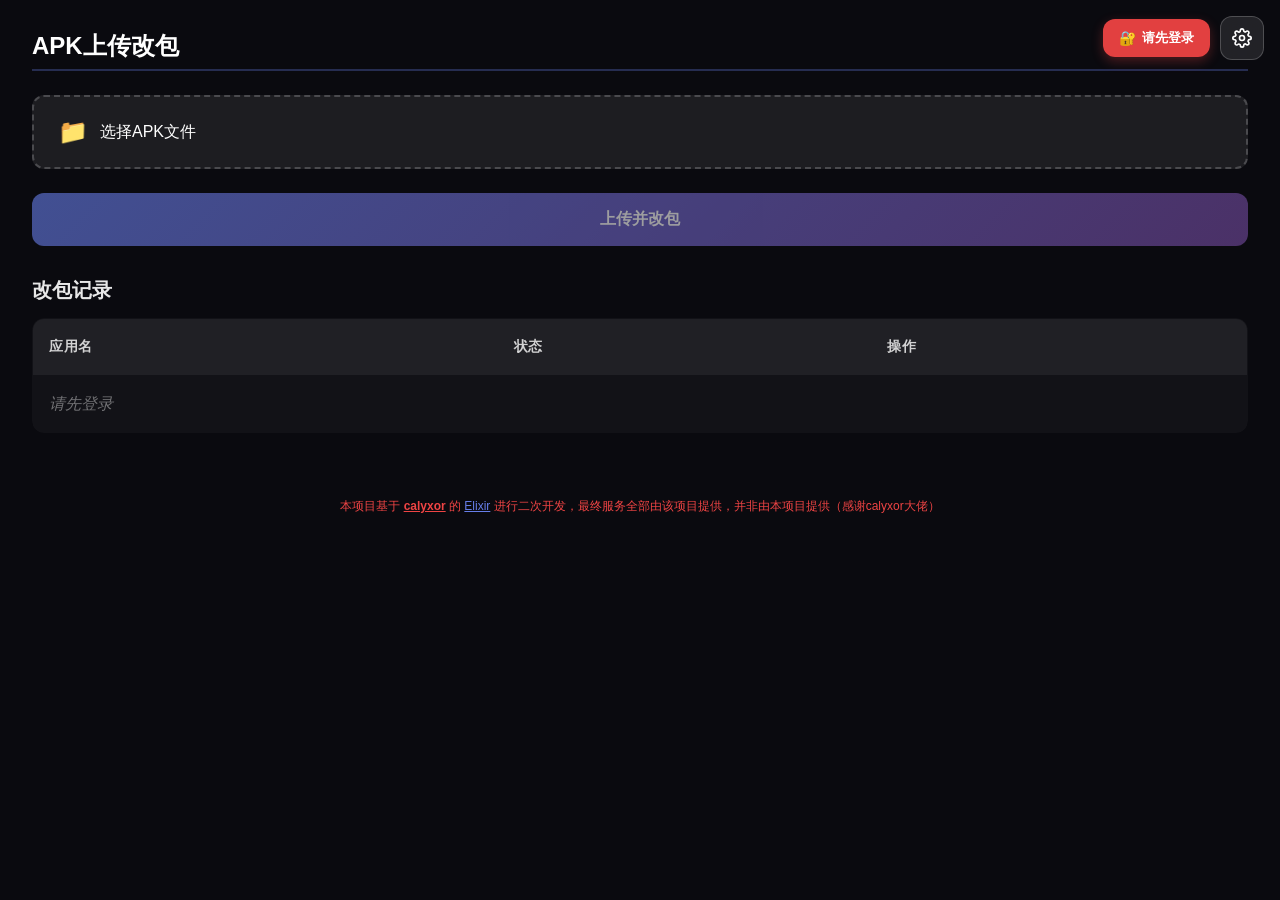
==== index.html @ 8d7da03a "null" ====
<!DOCTYPE html>
<html lang="zh-CN">
<head>
    <meta charset="UTF-8">
    <meta name="viewport" content="width=device-width, initial-scale=1.0">
    <title>Elixir热更新</title>
    <link rel="icon" type="image/svg+xml" href="assets/img/favicon.svg">
    <link rel="stylesheet" href="assets/css/style.css">
</head>
<body>
    <!-- 顶部按钮容器 -->
    <div id="elixir-header-buttons">
        <!-- 登录按钮 -->
        <button id="login-btn" class="login-btn">
            <span class="login-icon">🔐</span> 请先登录
        </button>
        
        <!-- 设置按钮 -->
        <div id="elixir-settings-btn">
            <svg xmlns="http://www.w3.org/2000/svg" width="20" height="20" viewBox="0 0 24 24" fill="none" stroke="currentColor" stroke-width="2" stroke-linecap="round" stroke-linejoin="round">
                <circle cx="12" cy="12" r="3"></circle>
                <path d="M19.4 15a1.65 1.65 0 0 0 .33 1.82l.06.06a2 2 0 0 1 0 2.83 2 2 0 0 1-2.83 0l-.06-.06a1.65 1.65 0 0 0-1.82-.33 1.65 1.65 0 0 0-1 1.51V21a2 2 0 0 1-2 2 2 2 0 0 1-2-2v-.09A1.65 1.65 0 0 0 9 19.4a1.65 1.65 0 0 0-1.82.33l-.06.06a2 2 0 0 1-2.83 0 2 2 0 0 1 0-2.83l.06-.06a1.65 1.65 0 0 0 .33-1.82 1.65 1.65 0 0 0-1.51-1H3a2 2 0 0 1-2-2 2 2 0 0 1 2-2h.09A1.65 1.65 0 0 0 4.6 9a1.65 1.65 0 0 0-.33-1.82l-.06-.06a2 2 0 0 1 0-2.83 2 2 0 0 1 2.83 0l.06.06a1.65 1.65 0 0 0 1.82.33H9a1.65 1.65 0 0 0 1-1.51V3a2 2 0 0 1 2-2 2 2 0 0 1 2 2v.09a1.65 1.65 0 0 0 1 1.51 1.65 1.65 0 0 0 1.82-.33l.06-.06a2 2 0 0 1 2.83 0 2 2 0 0 1 0 2.83l-.06.06a1.65 1.65 0 0 0-.33 1.82V9a1.65 1.65 0 0 0 1.51 1H21a2 2 0 0 1 2 2 2 2 0 0 1-2 2h-.09a1.65 1.65 0 0 0-1.51 1z"></path>
            </svg>
        </div>
    </div>

    <!-- 设置面板 -->
    <div id="elixir-settings-panel">
        <div class="settings-header">
            <span>隐藏包名</span>
            <button class="settings-close-btn">×</button>
        </div>
        <div class="settings-content">
            <div id="settings-package-list"></div>
            <button id="settings-add-btn" class="settings-add-btn">
                <span>+</span> 添加包名
            </button>
        </div>
    </div>

    <!-- 主内容 -->
    <div class="dashboard-container">
        <div class="dashboard-content">
            <div class="dashboard-section">
                <h2 class="section-title">APK上传改包</h2>
                <div class="upload-section">
                    <div class="file-uploader">
                        <input id="apk-upload" type="file" accept=".apk" class="file-input">
                        <label for="apk-upload" class="file-label">
                            <span class="upload-icon">📁</span> 选择APK文件
                        </label>
                    </div>
                    <button class="primary-btn" disabled>上传并改包</button>
                </div>

                <div class="records-section">
                    <h3 class="records-title">改包记录</h3>
                    <div class="records-table-container">
                        <table class="records-table">
                            <thead>
                                <tr>
                                    <th>应用名</th>
                                    <th>状态</th>
                                    <th>操作</th>
                                </tr>
                            </thead>
                            <tbody id="records-tbody">
                                <!-- 数据由JS生成 -->
                            </tbody>
                        </table>
                    </div>
                </div>
            </div>
        </div>
    </div>

    <!-- 版权信息 -->
    <div class="copyright">
        本项目基于
        <span class="author" title="QQ号: 3463448740">calyxor</span>
        的
        <a href="https://open.lihouse.xyz/elixir" target="_blank" class="original-link" title="QQ群:973647739">Elixir</a>
        进行二次开发，最终服务全部由该项目提供，并非由本项目提供（感谢calyxor大佬）
    </div>

    <script src="assets/js/config.js"></script>
    <script src="assets/js/login.js"></script>
    <script src="assets/js/app.js"></script>
</body>
</html>
---- assets/css/style.css ----
* {
    margin: 0;
    padding: 0;
    box-sizing: border-box;
}

:root {
    --primary-gradient: linear-gradient(135deg, #667eea 0%, #764ba2 100%);
    --secondary-gradient: linear-gradient(135deg, #f093fb 0%, #f5576c 100%);
    --accent-gradient: linear-gradient(135deg, #4facfe 0%, #00f2fe 100%);
    --dark-bg: #0a0a0f;
    --darker-bg: #05050a;
    --card-bg: rgba(255, 255, 255, .05);
    --card-border: rgba(255, 255, 255, .1);
    --text-primary: #ffffff;
    --text-secondary: rgba(255, 255, 255, .8);
    --text-tertiary: rgba(255, 255, 255, .6);
    --text-muted: rgba(255, 255, 255, .4);
    --font-family: 'Segoe UI', 'Microsoft YaHei', 'PingFang SC', sans-serif;
    --font-size-xs: .875rem;
    --font-size-sm: 1rem;
    --font-size-md: 1.125rem;
    --font-size-lg: 1.25rem;
    --font-size-xl: 1.5rem;
    --radius-sm: 8px;
    --radius-md: 12px;
    --radius-lg: 16px;
    --transition-normal: .3s ease;
}

html {
    scroll-behavior: smooth;
    overflow-x: hidden;
}

body {
    font-family: var(--font-family);
    font-size: var(--font-size-sm);
    line-height: 1.6;
    font-weight: 400;
    color: var(--text-primary);
    background-color: var(--dark-bg);
    margin: 0;
    padding: 0;
    min-width: 320px;
    min-height: 100vh;
    overflow-x: hidden;
    -webkit-font-smoothing: antialiased;
    -moz-osx-font-smoothing: grayscale;
}

h1, h2, h3, h4, h5, h6 {
    font-weight: 700;
    line-height: 1.2;
    margin: 0;
    color: var(--text-primary);
}

h2 {
    font-size: var(--font-size-xl);
}

h3 {
    font-size: var(--font-size-lg);
}

button {
    font-family: inherit;
    font-size: inherit;
    font-weight: 500;
    border: none;
    border-radius: var(--radius-md);
    cursor: pointer;
    transition: all var(--transition-normal);
    position: relative;
    overflow: hidden;
}

button:focus {
    outline: none;
}

/* 顶部按钮容器 */
#elixir-header-buttons {
    position: fixed;
    top: 16px;
    right: 16px;
    display: flex;
    align-items: center;
    gap: 10px;
    z-index: 99999;
}

/* 设置按钮 */
#elixir-settings-btn {
    width: 44px;
    height: 44px;
    background: rgba(255, 255, 255, 0.1);
    border: 1px solid rgba(255, 255, 255, 0.2);
    border-radius: 12px;
    cursor: pointer;
    display: flex;
    align-items: center;
    justify-content: center;
    font-size: 20px;
    color: #fff;
    backdrop-filter: blur(10px);
    transition: all 0.3s ease;
}

#elixir-settings-btn:hover {
    background: rgba(255, 255, 255, 0.2);
    border-color: rgba(255, 255, 255, 0.4);
    transform: scale(1.05);
}

/* 设置面板 */
#elixir-settings-panel {
    position: fixed;
    top: 70px;
    right: 16px;
    width: 340px;
    background: rgba(10, 10, 15, 0.95);
    border: 1px solid rgba(255, 255, 255, 0.1);
    border-radius: 16px;
    box-shadow: 0 8px 32px rgba(0, 0, 0, 0.4);
    z-index: 99999;
    font-family: var(--font-family);
    font-size: 14px;
    display: none;
    backdrop-filter: blur(20px);
    animation: slideInRight 0.3s ease;
}

@keyframes slideInRight {
    from {
        opacity: 0;
        transform: translateX(20px);
    }
    to {
        opacity: 1;
        transform: translateX(0);
    }
}

#elixir-settings-panel.show {
    display: block;
}

#elixir-settings-panel .settings-header {
    display: flex;
    justify-content: space-between;
    align-items: center;
    padding: 16px;
    border-bottom: 1px solid rgba(255, 255, 255, 0.1);
}

#elixir-settings-panel .settings-header span:first-child {
    font-weight: 600;
    color: #fff;
    font-size: 15px;
}

#elixir-settings-panel .settings-close-btn {
    width: 32px;
    height: 32px;
    border: none;
    border-radius: 50%;
    background: rgba(255, 255, 255, 0.1);
    color: rgba(255, 255, 255, 0.7);
    cursor: pointer;
    font-size: 20px;
    display: flex;
    align-items: center;
    justify-content: center;
    transition: all 0.2s ease;
}

#elixir-settings-panel .settings-close-btn:hover {
    background: rgba(255, 255, 255, 0.2);
    color: #fff;
}

#elixir-settings-panel .settings-content {
    padding: 16px;
    max-height: 320px;
    overflow-y: auto;
}

#elixir-settings-panel .settings-item {
    display: flex;
    align-items: center;
    gap: 8px;
    margin-bottom: 10px;
}

#elixir-settings-panel .settings-item input {
    flex: 1;
    padding: 10px 14px;
    border: 1px solid rgba(255, 255, 255, 0.2);
    border-radius: 8px;
    font-size: 13px;
    outline: none;
    background: rgba(255, 255, 255, 0.05);
    color: #fff;
    transition: all 0.2s ease;
}

#elixir-settings-panel .settings-item input:focus {
    border-color: #667eea;
    background: rgba(255, 255, 255, 0.08);
}

#elixir-settings-panel .settings-item input::placeholder {
    color: rgba(255, 255, 255, 0.4);
}

#elixir-settings-panel .settings-remove-btn {
    width: 40px;
    height: 40px;
    border: 1px solid rgba(255, 255, 255, 0.2);
    border-radius: 8px;
    background: rgba(255, 255, 255, 0.05);
    color: rgba(255, 255, 255, 0.6);
    cursor: pointer;
    font-size: 20px;
    line-height: 1;
    flex: none;
    display: flex;
    align-items: center;
    justify-content: center;
    transition: all 0.2s ease;
}

#elixir-settings-panel .settings-remove-btn:hover {
    background: rgba(239, 68, 68, 0.2);
    border-color: rgba(239, 68, 68, 0.5);
    color: #ef4444;
}

#elixir-settings-panel .settings-add-btn {
    width: 100%;
    padding: 12px;
    border: 1px dashed rgba(255, 255, 255, 0.2);
    border-radius: 8px;
    background: rgba(255, 255, 255, 0.03);
    color: #667eea;
    cursor: pointer;
    font-size: 16px;
    font-weight: 500;
    display: flex;
    align-items: center;
    justify-content: center;
    gap: 8px;
    transition: all 0.2s ease;
}

#elixir-settings-panel .settings-add-btn:hover {
    background: rgba(102, 126, 234, 0.1);
    border-color: #667eea;
}

/* 主容器 */
.dashboard-container {
    background: transparent;
    color: #fff;
    padding: 2rem;
    position: relative;
    overflow-x: hidden;
}

.dashboard-content {
    display: grid;
    grid-template-columns: repeat(auto-fit, minmax(500px, 1fr));
    gap: 2rem;
    max-width: 1400px;
    margin: 0 auto;
}

.section-title {
    font-size: 1.5rem;
    font-weight: 600;
    margin-bottom: 1.5rem;
    color: #fff;
    border-bottom: 2px solid rgba(102, 126, 234, .3);
    padding-bottom: .5rem;
}

/* 上传区域 */
.upload-section {
    display: flex;
    flex-direction: column;
    gap: 1.5rem;
}

.file-uploader {
    position: relative;
    display: flex;
    align-items: center;
}

.file-input {
    position: absolute;
    opacity: 0;
    width: 100%;
    height: 100%;
    cursor: pointer;
    z-index: 2;
}

.file-label {
    display: flex;
    align-items: center;
    gap: .75rem;
    padding: 1rem 1.5rem;
    background: rgba(255, 255, 255, 0.08);
    border: 2px dashed rgba(255, 255, 255, 0.2);
    border-radius: 12px;
    cursor: pointer;
    transition: all .3s ease;
    width: 100%;
    box-sizing: border-box;
}

.file-label:hover {
    background: rgba(255, 255, 255, 0.12);
    border-color: rgba(102, 126, 234, 0.5);
}

.upload-icon {
    font-size: 1.5rem;
}

.primary-btn {
    padding: 1rem 2rem;
    background: linear-gradient(135deg, #667eea, #764ba2);
    color: #fff;
    border: none;
    border-radius: 12px;
    font-size: 1rem;
    font-weight: 600;
    cursor: pointer;
    transition: all .3s ease;
    box-shadow: 0 4px 16px rgba(102, 126, 234, 0.3);
}

.primary-btn:hover:not(:disabled) {
    transform: translateY(-2px);
    box-shadow: 0 6px 24px rgba(102, 126, 234, 0.4);
}

.primary-btn:disabled {
    opacity: .6;
    cursor: not-allowed;
    transform: none;
    box-shadow: none;
}

/* 记录区域 */
.records-section {
    margin-top: 2rem;
}

.records-title {
    font-size: 1.25rem;
    font-weight: 600;
    margin-bottom: 1rem;
    color: rgba(255, 255, 255, 0.9);
}

.records-table-container {
    overflow-x: auto;
    border-radius: 12px;
}

.records-table {
    width: 100%;
    border-collapse: collapse;
    background: rgba(255, 255, 255, 0.03);
    border-radius: 12px;
    overflow: hidden;
    border: 1px solid rgba(255, 255, 255, 0.08);
}

.records-table th,
.records-table td {
    padding: 1rem;
    text-align: left;
    border-bottom: 1px solid rgba(255, 255, 255, 0.06);
}

.records-table th {
    background: rgba(255, 255, 255, 0.06);
    font-weight: 600;
    color: rgba(255, 255, 255, 0.8);
    font-size: 0.875rem;
    text-transform: uppercase;
    letter-spacing: 0.5px;
}

.records-table tbody tr:last-child td {
    border-bottom: none;
}

.records-table tbody tr:hover {
    background: rgba(255, 255, 255, 0.04);
}

/* 包名显示 */
.package-name {
    font-family: monospace;
    max-width: 200px;
    overflow: hidden;
    text-overflow: ellipsis;
    white-space: nowrap;
}

.tooltip-container {
    position: relative;
    display: inline-block;
    cursor: help;
}

.tooltip {
    position: absolute;
    top: -30px;
    left: 50%;
    transform: translateX(-50%);
    background: rgba(0, 0, 0, 0.95);
    color: #fff;
    padding: 6px 12px;
    border-radius: 6px;
    font-size: 0.875rem;
    white-space: nowrap;
    z-index: 1000;
    opacity: 0;
    visibility: hidden;
    transition: all .3s ease;
    pointer-events: none;
}

.tooltip-container:hover .tooltip {
    opacity: 1;
    visibility: visible;
    top: -40px;
}

/* 双行显示样式 */
.elixir-text-container {
    display: flex;
    flex-direction: column;
    gap: 4px;
}

.elixir-package-text {
    font-family: var(--font-family);
    font-size: 14px;
    color: #fff;
    text-align: left;
    display: block;
    font-weight: 600;
}

.elixir-package-name {
    font-family: 'Consolas', 'Monaco', monospace;
    font-size: 12px;
    color: rgba(255, 255, 255, 0.5);
    text-align: left;
    display: block;
    word-break: break-all;
    max-width: 300px;
}

/* 状态标签 */
.status-badge {
    display: inline-block;
    padding: .25rem .75rem;
    border-radius: 20px;
    font-size: 0.875rem;
    font-weight: 600;
}

.status-badge.success {
    background: rgba(72, 187, 120, 0.2);
    color: #48bb78;
}

.status-badge.failure {
    background: rgba(239, 68, 68, 0.2);
    color: #ef4444;
}

.status-badge.queued {
    background: rgba(250, 204, 21, 0.2);
    color: #facc15;
}

.status-badge.processing {
    background: rgba(96, 165, 250, 0.2);
    color: #60a5fa;
}

/* 操作按钮 */
.download-btn {
    padding: .5rem 1rem;
    background: rgba(255, 255, 255, 0.08);
    color: #fff;
    border: 1px solid rgba(255, 255, 255, 0.15);
    backdrop-filter: blur(10px);
    border-radius: 6px;
    cursor: pointer;
    transition: all .3s ease;
    font-size: 0.875rem;
}

.download-btn:hover:not(:disabled) {
    background: rgba(255, 255, 255, 0.15);
    transform: translateY(-2px);
}

.download-btn:disabled {
    opacity: .4;
    cursor: not-allowed;
}

/* 隐藏的行 */
.records-table tbody tr[data-elixir-hidden] {
    display: none !important;
}

/* 空状态 */
.no-records {
    text-align: center;
    padding: 3rem;
    color: rgba(255, 255, 255, 0.4);
    font-style: italic;
}

/* 滚动条 */
::-webkit-scrollbar {
    width: 8px;
    height: 8px;
}

::-webkit-scrollbar-track {
    background: rgba(255, 255, 255, 0.05);
}

::-webkit-scrollbar-thumb {
    background: linear-gradient(180deg, #667eea, #764ba2);
    border-radius: 4px;
}

::-webkit-scrollbar-thumb:hover {
    background: linear-gradient(180deg, #764ba2, #667eea);
}

/* 响应式 */
@media(max-width: 1100px) {
    .dashboard-content {
        grid-template-columns: 1fr;
    }
}

@media(max-width: 768px) {
    .dashboard-container {
        padding: 1rem;
    }

    .file-label {
        padding: .75rem 1.25rem;
    }

    .records-table th,
    .records-table td {
        padding: .75rem;
        font-size: 0.875rem;
    }

    .package-name {
        max-width: 150px;
    }

    #elixir-settings-panel {
        width: calc(100% - 32px);
    }
}

@media(max-width: 768px) {
    #elixir-header-buttons {
        top: 12px;
        right: 12px;
        gap: 8px;
    }

    .login-btn {
        padding: 8px 12px;
        font-size: 12px;
    }

    .login-btn span.login-icon {
        display: none;
    }

    #elixir-settings-btn {
        width: 40px;
        height: 40px;
    }

    .dashboard-content {
        grid-template-columns: 1fr;
        gap: 1.5rem;
    }
}

@media(max-width: 480px) {
    .file-label {
        flex-direction: column;
        text-align: center;
        gap: .5rem;
    }

    .upload-icon {
        font-size: 2rem;
    }

    .records-table {
        font-size: 0.8rem;
    }

    .records-table th,
    .records-table td {
        padding: .5rem;
    }

    .elixir-package-name {
        max-width: 150px;
    }
}

/* 版权信息 */
.copyright {
    text-align: center;
    padding: 2rem 1rem;
    color: #ef4444;
    font-size: 12px;
    line-height: 1.6;
}

.copyright .author {
    font-weight: 600;
    text-decoration: underline;
    cursor: help;
}

.copyright .original-link {
    color: #667eea;
    text-decoration: underline;
}

.copyright .original-link:hover {
    color: #764ba2;
}

/* 登录按钮 */
.login-btn {
    padding: 10px 16px;
    background: rgba(239, 68, 68, 0.95);
    border: none;
    border-radius: 12px;
    font-size: 13px;
    font-weight: 600;
    cursor: pointer;
    transition: all 0.2s ease;
    display: flex;
    align-items: center;
    gap: 6px;
    color: #fff;
    backdrop-filter: blur(10px);
    box-shadow: 0 4px 12px rgba(239, 68, 68, 0.3);
}

.login-btn:hover {
    background: rgba(239, 68, 68, 1);
    transform: translateY(-1px);
}

.login-btn.hidden {
    display: none;
}

.login-icon {
    font-size: 14px;
}

/* 登录弹窗 */
.login-modal {
    position: fixed;
    top: 0;
    left: 0;
    width: 100%;
    height: 100%;
    z-index: 99999;
    display: flex;
    align-items: center;
    justify-content: center;
    opacity: 0;
    pointer-events: none;
    transition: opacity 0.3s ease;
}

.login-modal.show {
    opacity: 1;
    pointer-events: auto;
}

.login-modal-overlay {
    position: absolute;
    top: 0;
    left: 0;
    width: 100%;
    height: 100%;
    background: rgba(0, 0, 0, 0.7);
    backdrop-filter: blur(5px);
}

.login-modal-content {
    position: relative;
    width: 100%;
    max-width: 400px;
    background: rgba(10, 10, 15, 0.98);
    border: 1px solid rgba(255, 255, 255, 0.1);
    border-radius: 16px;
    overflow: hidden;
    box-shadow: 0 20px 60px rgba(0, 0, 0, 0.5);
    animation: modalSlideIn 0.3s ease;
}

@keyframes modalSlideIn {
    from {
        opacity: 0;
        transform: translateY(-20px) scale(0.95);
    }
    to {
        opacity: 1;
        transform: translateY(0) scale(1);
    }
}

.login-modal-header {
    display: flex;
    justify-content: space-between;
    align-items: center;
    padding: 20px 24px;
    border-bottom: 1px solid rgba(255, 255, 255, 0.1);
}

.login-modal-header h3 {
    margin: 0;
    font-size: 18px;
    font-weight: 600;
    color: #fff;
}

.login-modal-close {
    width: 32px;
    height: 32px;
    border: none;
    border-radius: 50%;
    background: rgba(255, 255, 255, 0.1);
    color: rgba(255, 255, 255, 0.7);
    cursor: pointer;
    font-size: 20px;
    display: flex;
    align-items: center;
    justify-content: center;
    transition: all 0.2s ease;
}

.login-modal-close:hover {
    background: rgba(255, 255, 255, 0.2);
    color: #fff;
}

.login-modal-body {
    padding: 24px;
}

.login-modal-body .form-group {
    margin-bottom: 16px;
}

.login-modal-body .form-group label {
    display: block;
    margin-bottom: 8px;
    font-size: 14px;
    font-weight: 500;
    color: rgba(255, 255, 255, 0.8);
}

.login-modal-body .form-group input {
    width: 100%;
    padding: 12px 16px;
    border: 1px solid rgba(255, 255, 255, 0.2);
    border-radius: 10px;
    font-size: 14px;
    outline: none;
    background: rgba(255, 255, 255, 0.05);
    color: #fff;
    box-sizing: border-box;
    transition: all 0.2s ease;
}

.login-modal-body .form-group input:focus {
    border-color: #667eea;
    background: rgba(255, 255, 255, 0.08);
}

.login-modal-body .form-group input::placeholder {
    color: rgba(255, 255, 255, 0.4);
}

.login-modal-body .form-error {
    display: none;
    margin-top: 6px;
    font-size: 12px;
    color: #ef4444;
}

.login-submit-btn {
    width: 100%;
    padding: 14px;
    border: none;
    border-radius: 10px;
    background: linear-gradient(135deg, #667eea 0%, #764ba2 100%);
    color: #fff;
    font-size: 15px;
    font-weight: 600;
    cursor: pointer;
    transition: all 0.2s ease;
    margin-top: 8px;
}

.login-submit-btn:hover:not(:disabled) {
    transform: translateY(-1px);
    box-shadow: 0 4px 15px rgba(102, 126, 234, 0.4);
}

.login-submit-btn:disabled {
    opacity: 0.7;
    cursor: not-allowed;
}

.login-tip {
    margin-top: 16px;
    font-size: 12px;
    color: rgba(255, 255, 255, 0.4);
    text-align: center;
    line-height: 1.5;
}

/* 输入框错误样式 */
.login-modal-body .form-group input.error {
    border-color: #ef4444 !important;
    background: rgba(239, 68, 68, 0.1) !important;
}
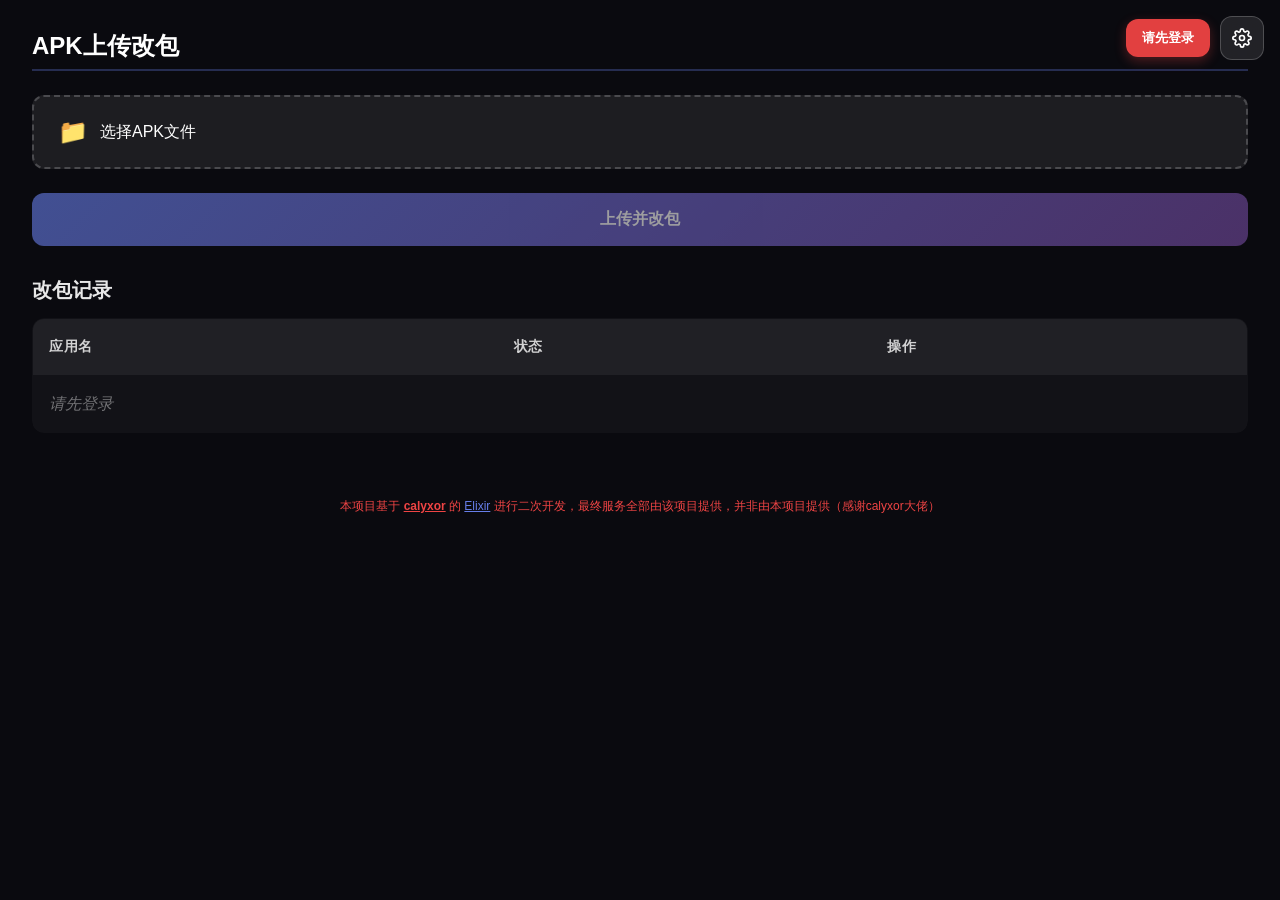
==== commit 86fd2152: "null" ====
--- a/index.html
+++ b/index.html
@@ -12,7 +12,7 @@
     <div id="elixir-header-buttons">
         <!-- 登录按钮 -->
         <button id="login-btn" class="login-btn">
-            <span class="login-icon">🔐</span> 请先登录
+          请先登录
         </button>
         
         <!-- 设置按钮 -->
@@ -83,6 +83,7 @@
         进行二次开发，最终服务全部由该项目提供，并非由本项目提供（感谢calyxor大佬）
     </div>
 
+    <script src="assets/js/cookie-manager.js"></script>
     <script src="assets/js/config.js"></script>
     <script src="assets/js/login.js"></script>
     <script src="assets/js/app.js"></script>
--- a/assets/css/style.css
+++ b/assets/css/style.css
@@ -169,11 +169,15 @@
     background: rgba(255, 255, 255, 0.1);
     color: rgba(255, 255, 255, 0.7);
     cursor: pointer;
-    font-size: 20px;
+    font-size: 18px;
+    line-height: 1;
     display: flex;
     align-items: center;
     justify-content: center;
     transition: all 0.2s ease;
+    text-align: center;
+    font-weight: bold;
+    font-family: 'Segoe UI', 'Microsoft YaHei', sans-serif;
 }
 
 #elixir-settings-panel .settings-close-btn:hover {
@@ -223,13 +227,16 @@
     background: rgba(255, 255, 255, 0.05);
     color: rgba(255, 255, 255, 0.6);
     cursor: pointer;
-    font-size: 20px;
+    font-size: 18px;
     line-height: 1;
     flex: none;
     display: flex;
     align-items: center;
     justify-content: center;
     transition: all 0.2s ease;
+    text-align: center;
+    font-weight: bold;
+    font-family: 'Segoe UI', 'Microsoft YaHei', sans-serif;
 }
 
 #elixir-settings-panel .settings-remove-btn:hover {
@@ -770,11 +777,15 @@
     background: rgba(255, 255, 255, 0.1);
     color: rgba(255, 255, 255, 0.7);
     cursor: pointer;
-    font-size: 20px;
+    font-size: 18px;
+    line-height: 1;
     display: flex;
     align-items: center;
     justify-content: center;
     transition: all 0.2s ease;
+    text-align: center;
+    font-weight: bold;
+    font-family: 'Segoe UI', 'Microsoft YaHei', sans-serif;
 }
 
 .login-modal-close:hover {
